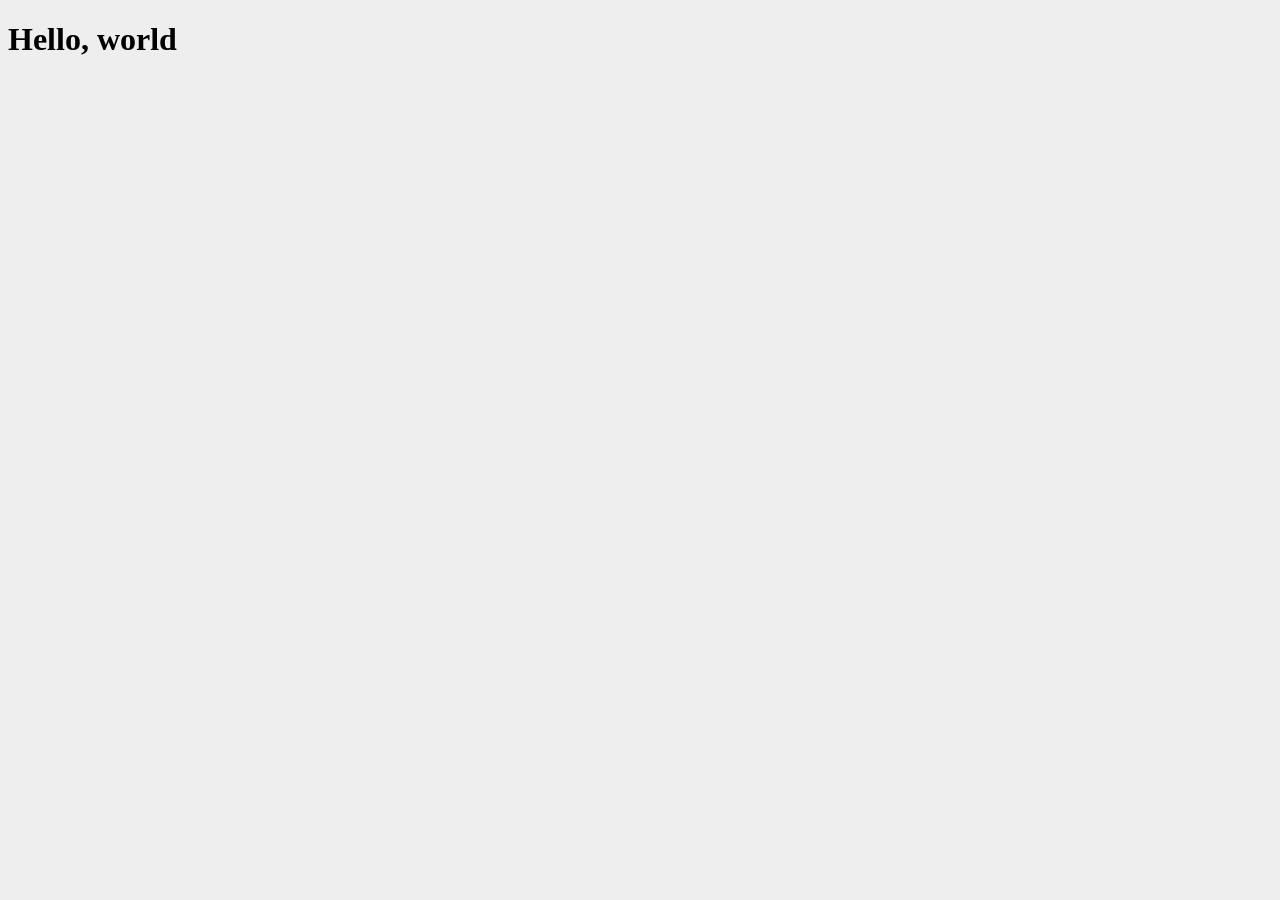
==== index.html @ ce8e1556 "Initial commit" ====
<!doctype html>
<html lang="en">
  <head>
    <meta charset="utf-8">
    <title>My Webpage title</title>
    <link rel="stylesheet" href="assets/style.css">
  </head>
  <body>
    <h1>Hello, world</h1>
    <!-- content here! -->
  </body>
</html>
---- assets/style.css ----
body {
	background-color: #eee;
}
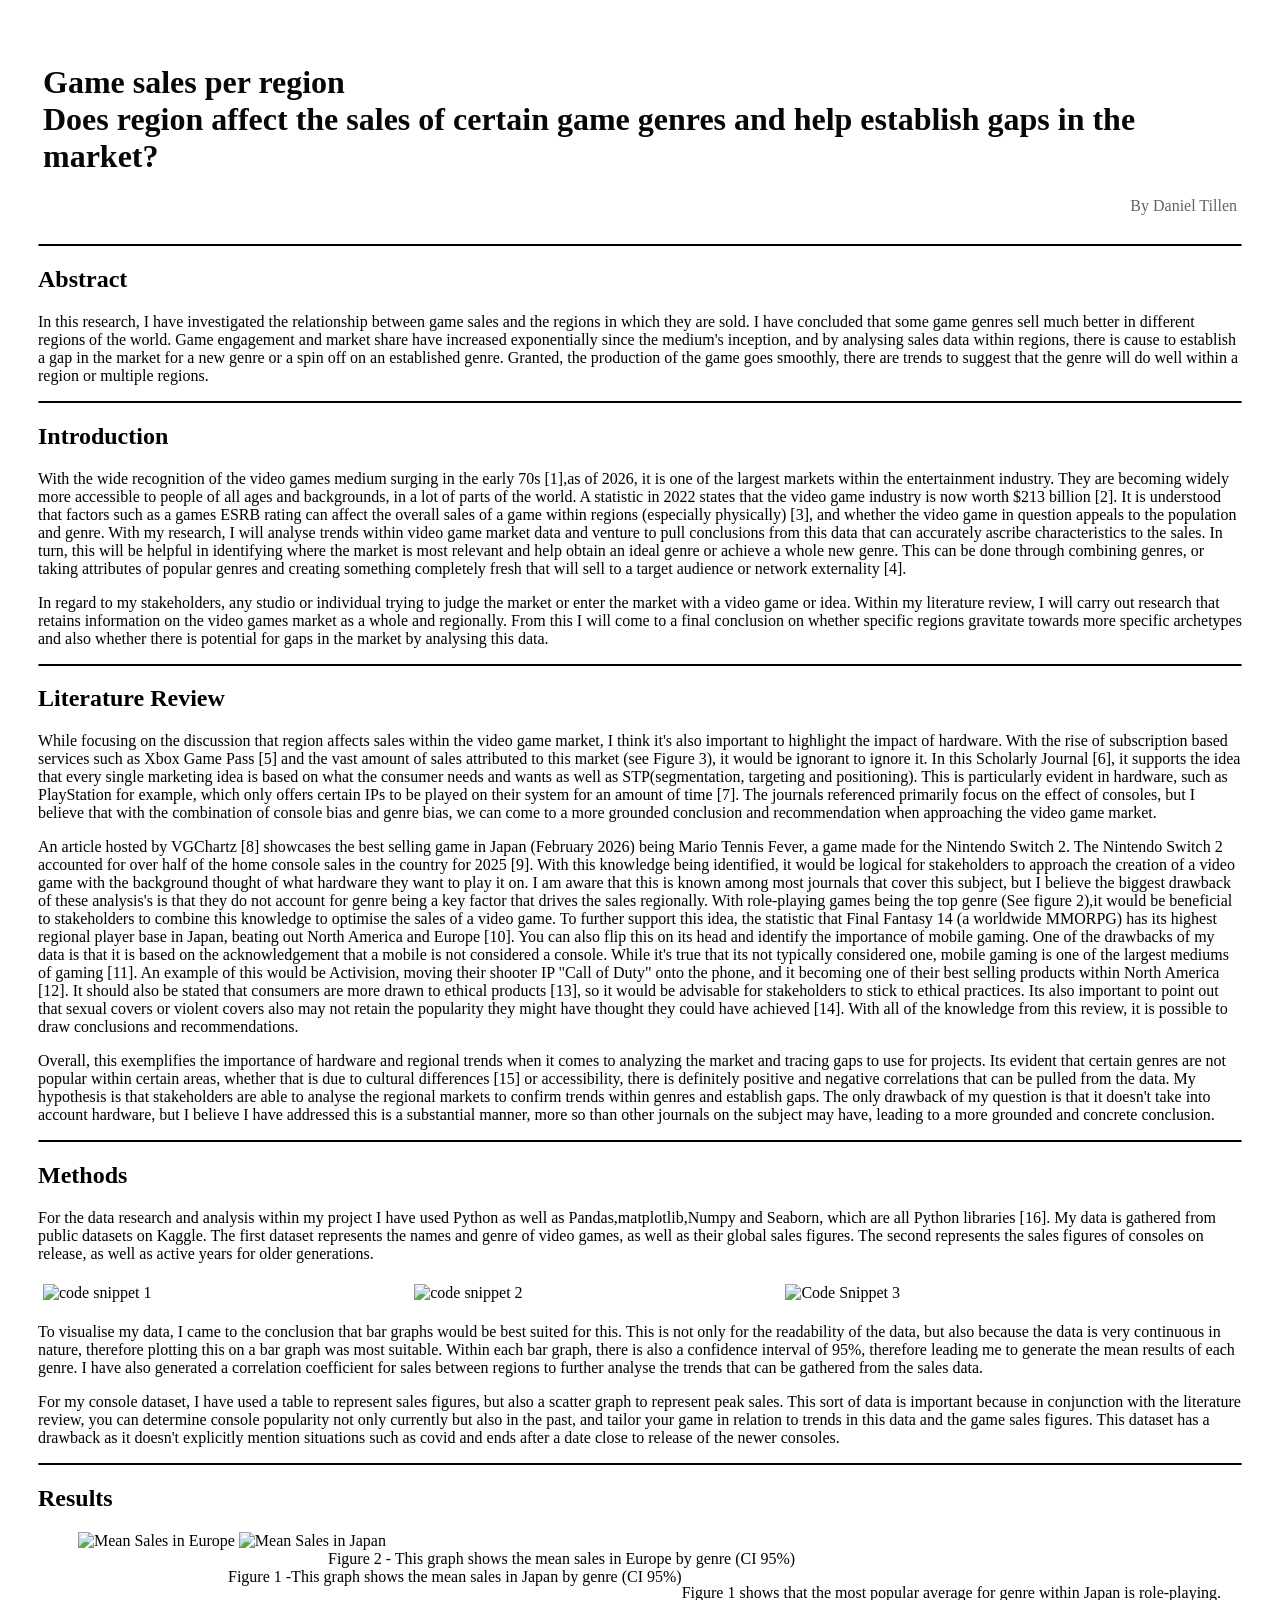
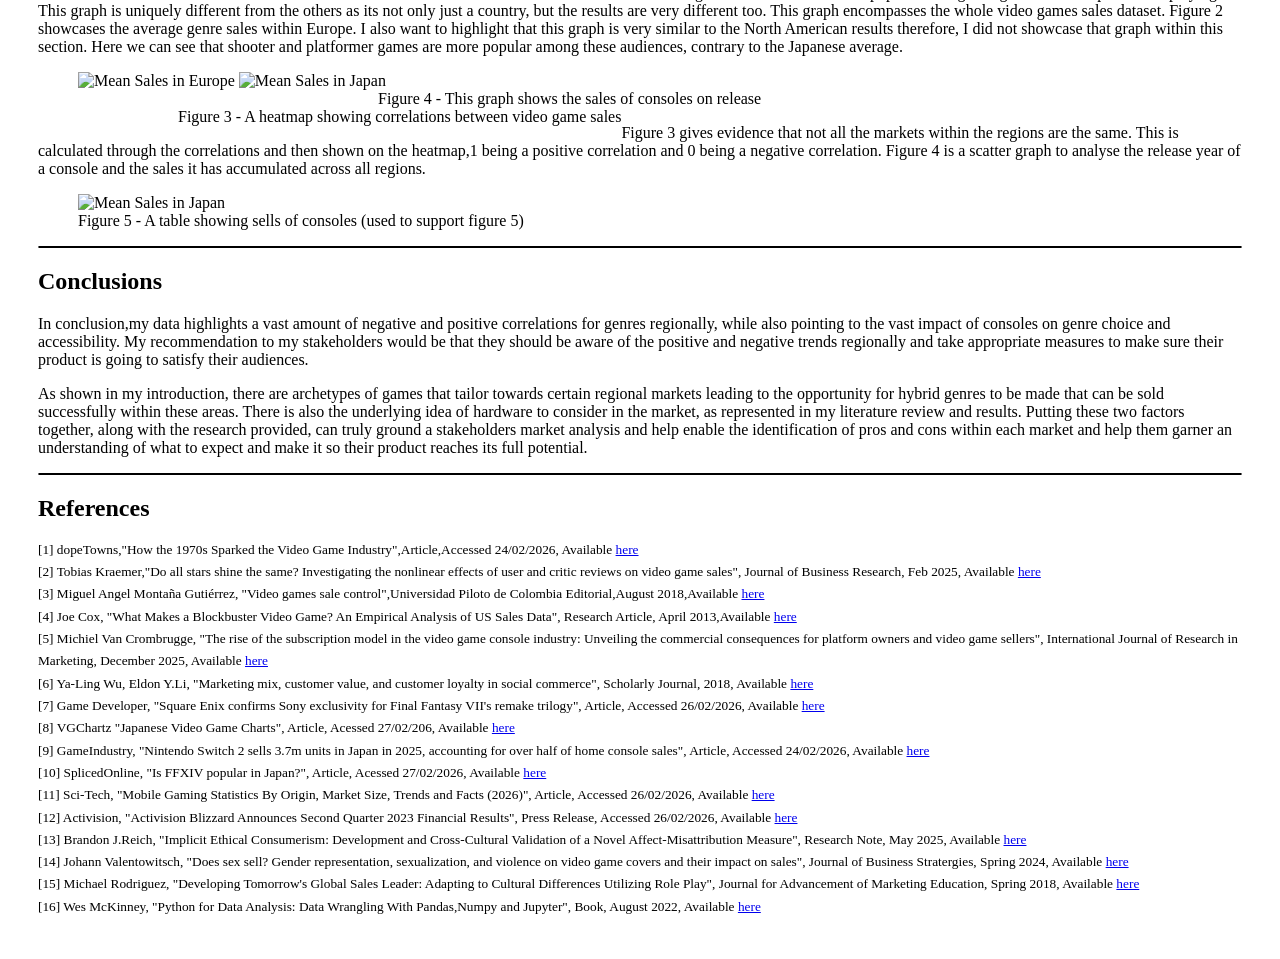
==== commit 99e81aab: "added website and css" ====
--- a/index.html
+++ b/index.html
@@ -1,12 +1,182 @@
-<!doctype html>
-<html lang="en">
-  <head>
-    <meta charset="utf-8">
-    <title>My Webpage title</title>
-    <link rel="stylesheet" href="assets/style.css">
-  </head>
-  <body>
-    <h1>Hello, world</h1>
-    <!-- content here! -->
-  </body>
-</html>
+<!DOCTYPE html>
+<html lang="en">
+<head>
+    <meta charset="UTF-8">
+    <meta name="viewport" content="width=device-width, initial-scale=1.0">
+    <title>Does region affect games genre sales</title>
+    <link rel = "stylesheet" href = "StyleSheet.css">
+</head>
+<body class="inline-grid">
+    <div class="header">
+        <h1 style="text-align: left; color: rgb(7, 7, 7);">
+            <span style="font-family: georgia">
+                Game sales per region <br>
+            </span>
+            <span style="font-family:garamond;">
+                Does region affect the sales of certain game genres and help establish gaps in the market?
+            </span>
+        </h1>
+        <p style="text-align: right; color: rgb(100,100,100);">
+            By Daniel Tillen
+        </p>
+    </div>
+
+    <div class="Content">
+        <hr class="underline">
+        <h2 id="Abstract">
+            Abstract
+        </h2>
+        <p>
+            In this research, I have investigated the relationship between game sales and the regions in which they are sold. I have concluded that some game genres sell much better in different regions of the world.
+            Game engagement and market share have increased exponentially since the medium's inception, and by analysing  sales data within regions, there is cause to establish a gap in the market for a new genre or a spin off on an established genre. 
+            Granted, the production of the game goes smoothly, there are trends to suggest that the genre will do well within a region or multiple regions.
+        </p>
+
+        <hr class="underline">
+        <h2 id="Introduction">
+            Introduction
+        </h2>
+        <p>
+            With the wide recognition of the video games medium surging in the early 70s [1],as of 2026, it is one of the largest markets within the entertainment industry.
+            They are becoming widely more accessible to people of all ages and backgrounds, in a lot of parts of the world. A statistic in 2022 states that the video game industry is now worth $213 billion [2]. It is understood that factors such as a games ESRB rating can affect the overall sales of a game within regions (especially physically) [3], and whether the video game in question appeals to the population and genre.
+            With my research, I will analyse trends within video game market data and venture to pull conclusions from this data that can accurately ascribe characteristics to the sales. In turn, this will be helpful in identifying where the market is most relevant and help obtain an ideal genre or achieve a whole new genre.
+            This can be done through combining genres, or taking attributes of popular genres and creating something completely fresh that will sell to a target audience or network externality [4].
+        </p>
+        <p>
+            In regard to my stakeholders, any studio or individual trying to judge the market or enter the market with a video game or idea. Within my literature review, I will carry out research that retains information on the video games market as a whole and regionally.
+            From this I will come to a final conclusion on whether specific regions gravitate towards more specific archetypes and also whether there is potential for gaps in the market by analysing this data.
+        </p>
+
+        <hr class="underline">
+
+        <h2 id="Literature Review">
+            Literature Review
+        </h2>
+        <p>
+            While focusing on the discussion that region affects sales within the video game market, I think it's also important to highlight the impact of hardware. With the rise of subscription based services such as Xbox Game Pass [5] and the vast amount of sales attributed to this market (see Figure 3), it would be ignorant to ignore it. In this Scholarly Journal [6], it supports the idea that every single marketing idea is based on what the consumer needs and wants as well as STP(segmentation, targeting and positioning).
+            This is particularly evident in hardware, such as PlayStation for example, which only offers certain IPs to be played on their system for an amount of time [7].
+            The journals referenced primarily focus on the effect of consoles, but I believe that with the combination of console bias and genre bias, we can come to a more grounded conclusion and recommendation when approaching the video game market.
+
+        </p>
+        An article hosted by VGChartz [8] showcases the best selling game in Japan (February 2026) being Mario Tennis Fever, a game made for the Nintendo Switch 2. The Nintendo Switch 2 accounted for over half of the home console sales in the country for 2025 [9]. 
+        With this knowledge being identified, it would be logical for stakeholders to approach the creation of a video game with the background thought of what hardware they want to play it on. I am aware that this is known among most journals that cover this subject, but I believe the biggest drawback of these analysis's is that they do not account for genre being a key factor that drives the sales regionally. With role-playing games being the top genre (See figure 2),it would be beneficial to stakeholders to combine this knowledge to optimise the sales of a video game. 
+        To further support this idea, the statistic that Final Fantasy 14 (a worldwide MMORPG) has its highest regional player base in Japan, beating out North America and Europe [10]. You can also flip this on its head and identify the importance of mobile gaming. One of the drawbacks of my data is that it is based on the acknowledgement that a mobile is not considered a console. While it's true that its not typically considered one, mobile gaming is one of the largest mediums of gaming [11]. An example of this would be Activision, moving their shooter IP "Call of Duty" onto the phone, and it becoming one of their best selling products within North America [12].
+        It should also be stated that consumers are more drawn to ethical products [13], so it would be advisable for stakeholders to stick to ethical practices. Its also important to point out that sexual covers or violent covers also may not retain the popularity they might have thought they could have achieved [14]. With all of the knowledge from this review, it is possible to draw conclusions and recommendations.
+
+        <p>
+          Overall, this exemplifies the importance of hardware and regional trends when it comes to analyzing the market and tracing gaps to use for projects. Its evident that certain genres are not popular within certain areas, whether that is due to cultural differences [15] or accessibility, there is definitely positive and negative correlations that can be pulled from the data. My hypothesis is that stakeholders are able to analyse the regional markets to confirm trends within genres and establish gaps. 
+          The only drawback of my question is that it doesn't take into account hardware, but I believe I have addressed this is a substantial manner, more so than other journals on the subject may have, leading to a more grounded and concrete conclusion.
+        </p>
+
+            <hr class="underline">
+            <h2 id="Methods">
+                Methods
+            </h2>
+            <p>
+                For the data research and analysis within my project I have used Python as well as Pandas,matplotlib,Numpy and Seaborn, which are all Python libraries [16]. My data is gathered from public datasets on Kaggle. The first dataset represents the names and genre of video games, as well as their global sales figures. The second represents the sales figures of consoles on release, as well as active years for older generations.
+            </p>
+
+        <p>
+            <div class="row">
+                <div class="column">
+                    <img src="code snippet 1.png" alt="code snippet 1" style="width:100%">
+                </div>
+                <div class="column">
+                    <img src="code snippet 2.png" alt="code snippet 2" style="width:100%">
+                </div>
+                <div class="column">
+                    <img src="code snippet 3.png" alt="Code Snippet 3" style="width:100%">
+                </div>
+            </div>
+    </div>
+    
+    <p>
+        To visualise my data, I came to the conclusion that bar graphs would be best suited for this. This is not only for the readability of the data, but also because the data is very continuous in nature, therefore plotting this on a bar graph was most suitable. 
+        Within each bar graph, there is also a confidence interval of 95%, therefore leading me to generate the mean results of each genre. 
+        I have also generated a correlation coefficient for sales between regions to further analyse the trends that can be gathered from the sales data.
+    </p>
+    <p>
+        For my console dataset, I have used a table to represent sales figures, but also a scatter graph to represent  peak sales. 
+        This sort of data is important because in conjunction with the literature review, you can determine console popularity not only currently but also in the past, and tailor your game in relation to trends in this data and the game sales figures. 
+        This dataset has a drawback as it doesn't explicitly mention situations such as covid and ends after a date close to  release of the newer consoles.
+    </p>
+
+    <hr class="underline">
+    <h2 id="Results">
+        Results
+    </h2>
+
+    <figure>
+        <img src="Mean Sales Japan.png" alt="Mean Sales in Europe" width="40%">
+        <img src="Mean Sales Europe.png" alt="Mean Sales in Japan" width="40%">
+        <figcaption style="text-indent: 250px;">
+            Figure 2 - This graph shows the mean sales in Europe by genre (CI 95%)
+            <figcaption style="text-indent: 150px;float: left;">Figure 1 -This graph shows the mean sales in Japan by genre (CI 95%)</figcaption>
+    </figure>
+    <p>
+        Figure 1 shows that the most popular average for genre within Japan is role-playing. This graph is uniquely different from the others as its not only just a country, but the results are very different too. 
+        This graph encompasses the whole video games sales dataset. Figure 2 showcases the average genre sales within Europe. I also want to highlight that this graph is very similar to the North American results therefore, I did not showcase that graph within this section. 
+        Here we can see that shooter and platformer games are more popular among these audiences, contrary to the Japanese average.
+    </p>
+
+    <figure>
+        <img src="Sales Heatmap.png" alt="Mean Sales in Europe" width="40%">
+        <img src="scatter.png" alt="Mean Sales in Japan" width="40%">
+        <figcaption style="text-indent: 300px;">
+            Figure 4 - This graph shows the sales of consoles on release
+            <figcaption style="text-indent: 100px;float: left;">Figure 3 - A heatmap showing correlations between video game sales</figcaption>
+    </figure>
+
+    <p>
+        Figure 3 gives evidence that not all the markets within the regions are the same. This is calculated through the correlations and then shown on the heatmap,1 being a positive correlation and 0 being a negative correlation. 
+        Figure 4 is a scatter graph to analyse the release year of a console and the sales it has accumulated across all regions.
+    </p>
+    <figure>
+        <img src="table of consoles.png" alt="Mean Sales in Japan" width="25%">
+        <figcaption style="text-indent: 0px;">Figure 5 - A table showing sells of consoles (used to support figure 5)</figcaption>
+    </figure>
+  
+
+
+    <hr class="underline">
+    <h2 id="Conclusions">
+        Conclusions
+    </h2>
+    <p>
+        In conclusion,my data highlights a vast amount of negative and positive correlations for genres regionally, while also pointing to the vast impact of consoles on genre choice and accessibility. My recommendation to my stakeholders would be that they should be aware of the positive and negative trends regionally and take appropriate measures to make sure their product is going to satisfy their audiences.
+    </p>
+    <p>
+        As shown in my introduction, there are archetypes of games that tailor towards certain regional markets leading to the opportunity for hybrid genres to be made that can be sold successfully within these areas. There is also the underlying idea of hardware to consider in the market, as represented in my literature review and results.
+        Putting these two factors together, along with the research provided, can truly ground a stakeholders market analysis and help enable the identification of pros and cons within each market and help them garner an understanding of what to expect and make it so their product reaches its full potential.
+    </p>
+
+    <hr class="underline">
+    <h2 id="References">
+        References
+    </h2>
+    <sup style="text-align: center;">
+        [1] dopeTowns,"How the 1970s Sparked the Video Game Industry",Article,Accessed 24/02/2026, Available <a href="https://www.dopetowns.com/how-the-1970s-sparked-the-video-game-industry/">here</a><br>
+        [2] Tobias Kraemer,"Do all stars shine the same? Investigating the nonlinear effects of user and critic reviews on video game sales", Journal of Business Research, Feb 2025,  Available <a href="https://www.sciencedirect.com/science/article/pii/S0148296324005381">here</a><br>
+        [3] Miguel Angel Montaña Gutiérrez, "Video games sale control",Universidad Piloto de Colombia Editorial,August 2018,Available <a href="https://revistas.udistrital.edu.co/index.php/visele/article/view/18388">here</a><br>
+        [4] Joe Cox, "What Makes a Blockbuster Video Game? An Empirical Analysis of US Sales Data", Research Article, April 2013,Available <a href="https://onlinelibrary.wiley.com/doi/abs/10.1002/mde.2608">here</a><br>
+        [5] Michiel Van Crombrugge, "The rise of the subscription model in the video game console industry: Unveiling the commercial consequences for platform owners and video game sellers", International Journal of Research in Marketing, December 2025, Available <a href="https://www.sciencedirect.com/science/article/pii/S0167811625000187">here</a><br>
+        [6] Ya-Ling Wu, Eldon Y.Li, "Marketing mix, customer value, and customer loyalty in social commerce", Scholarly Journal, 2018, Available <a href="https://www.proquest.com/docview/1994328901?OpenUrlRefId=info:xri/sid:primo&accountid=15894&sourcetype=Scholarly%20Journals">here</a><br>
+        [7] Game Developer, "Square Enix confirms Sony exclusivity for Final Fantasy VII's remake trilogy", Article, Accessed 26/02/2026, Available <a href="https://www.gamedeveloper.com/business/square-enix-confirms-sony-exclusivity-for-final-fantasy-vii-s-remake-trilogy">here</a><br>
+        [8] VGChartz "Japanese Video Game Charts", Article, Acessed 27/02/206,  Available <a href="https://www.vgchartz.com/articles/?start=0&category_story=Latest+Charts&btn_submit=Search&q=japan">here</a><br>
+        [9] GameIndustry, "Nintendo Switch 2 sells 3.7m units in Japan in 2025, accounting for over half of home console sales", Article, Accessed 24/02/2026, Available <a href="https://www.gamesindustry.biz/nintendo-switch-2-sells-37m-units-in-japan-in-2025-accounting-for-over-half-of-home-console-sales">here</a><br>
+        [10] SplicedOnline, "Is FFXIV popular in Japan?", Article, Acessed 27/02/2026, Available <a href="https://splicedonline.com/is-ffxiv-popular-in-japan/">here</a><br>
+        [11] Sci-Tech, "Mobile Gaming Statistics By Origin, Market Size, Trends and Facts (2026)", Article, Accessed 26/02/2026, Available <a href="https://www.sci-tech-today.com/stats/mobile-gaming-statistics/#:~:text=The%20active%20global%20population%20of%20mobile%20gamers%20currently,revenue%20of%20%242.2%20billion%20from%20in-app%20purchases%20IAP.">here</a><br>
+        [12] Activision, "Activision Blizzard Announces Second Quarter 2023 Financial Results", Press Release, Accessed 26/02/2026, Available <a href="https://investor.activision.com/news-releases/news-release-details/activision-blizzard-announces-second-quarter-2023-financial">here</a><br>
+        [13] Brandon J.Reich, "Implicit Ethical Consumerism: Development and Cross-Cultural Validation of a Novel Affect-Misattribution Measure", Research Note, May 2025, Available <a href="https://onlinelibrary.wiley.com/doi/full/10.1002%2Fmar.22238">here</a><br>
+        [14] Johann Valentowitsch, "Does sex sell? Gender representation, sexualization, and violence on video game covers and their impact on sales", Journal of Business Stratergies, Spring 2024, Available <a href="https://www.proquest.com/docview/3049843411?RAO=true&accountid=15894&pq-origsite=primo&sourcetype=Scholarly%20Journals">here</a><br>
+        [15] Michael Rodriguez, "Developing Tomorrow's Global Sales Leader: Adapting to Cultural Differences Utilizing Role Play",  Journal for Advancement of Marketing Education, Spring 2018, Available <a href="https://www.proquest.com/docview/2592375804?pq-origsite=primo&accountid=15894&sourcetype=Scholarly%20Journals">here</a><br>
+        [16] Wes McKinney, "Python for Data Analysis: Data Wrangling With Pandas,Numpy and Jupyter", Book, August 2022, Available <a href="https://www.vlebooks.com/Product/Index/2926917?page=0&startBookmarkId=-1">here</a><br>
+
+
+
+
+    </sup>
+    </div>
+
+</body>
+</html>
--- a/StyleSheet.css
+++ b/StyleSheet.css
@@ -0,0 +1,40 @@
+body {
+    padding: 30px;
+    background-color: rgb(255, 255, 255);
+  }
+h2, p {
+    text-align: left;
+    color: rgb(0, 0, 0);
+  }
+hr.underline {
+    border: 1px solid rgb(0, 0, 0);
+    border-radius: 2px;
+  }
+
+.header {
+    grid-column: 2;
+    grid-row: 1;
+    background-color: rgb(255, 255, 255);
+    padding: 5px;
+}
+
+.column {
+    float: left;
+    width: 30%;
+    padding: 5px;
+}
+
+.column2 {
+    float: left;
+    width: 24%;
+    padding: 5px;
+}
+.row::after {
+    content: "";
+    clear: both;
+    display: table;
+}
+img.center {
+    text-align: center;
+}
+
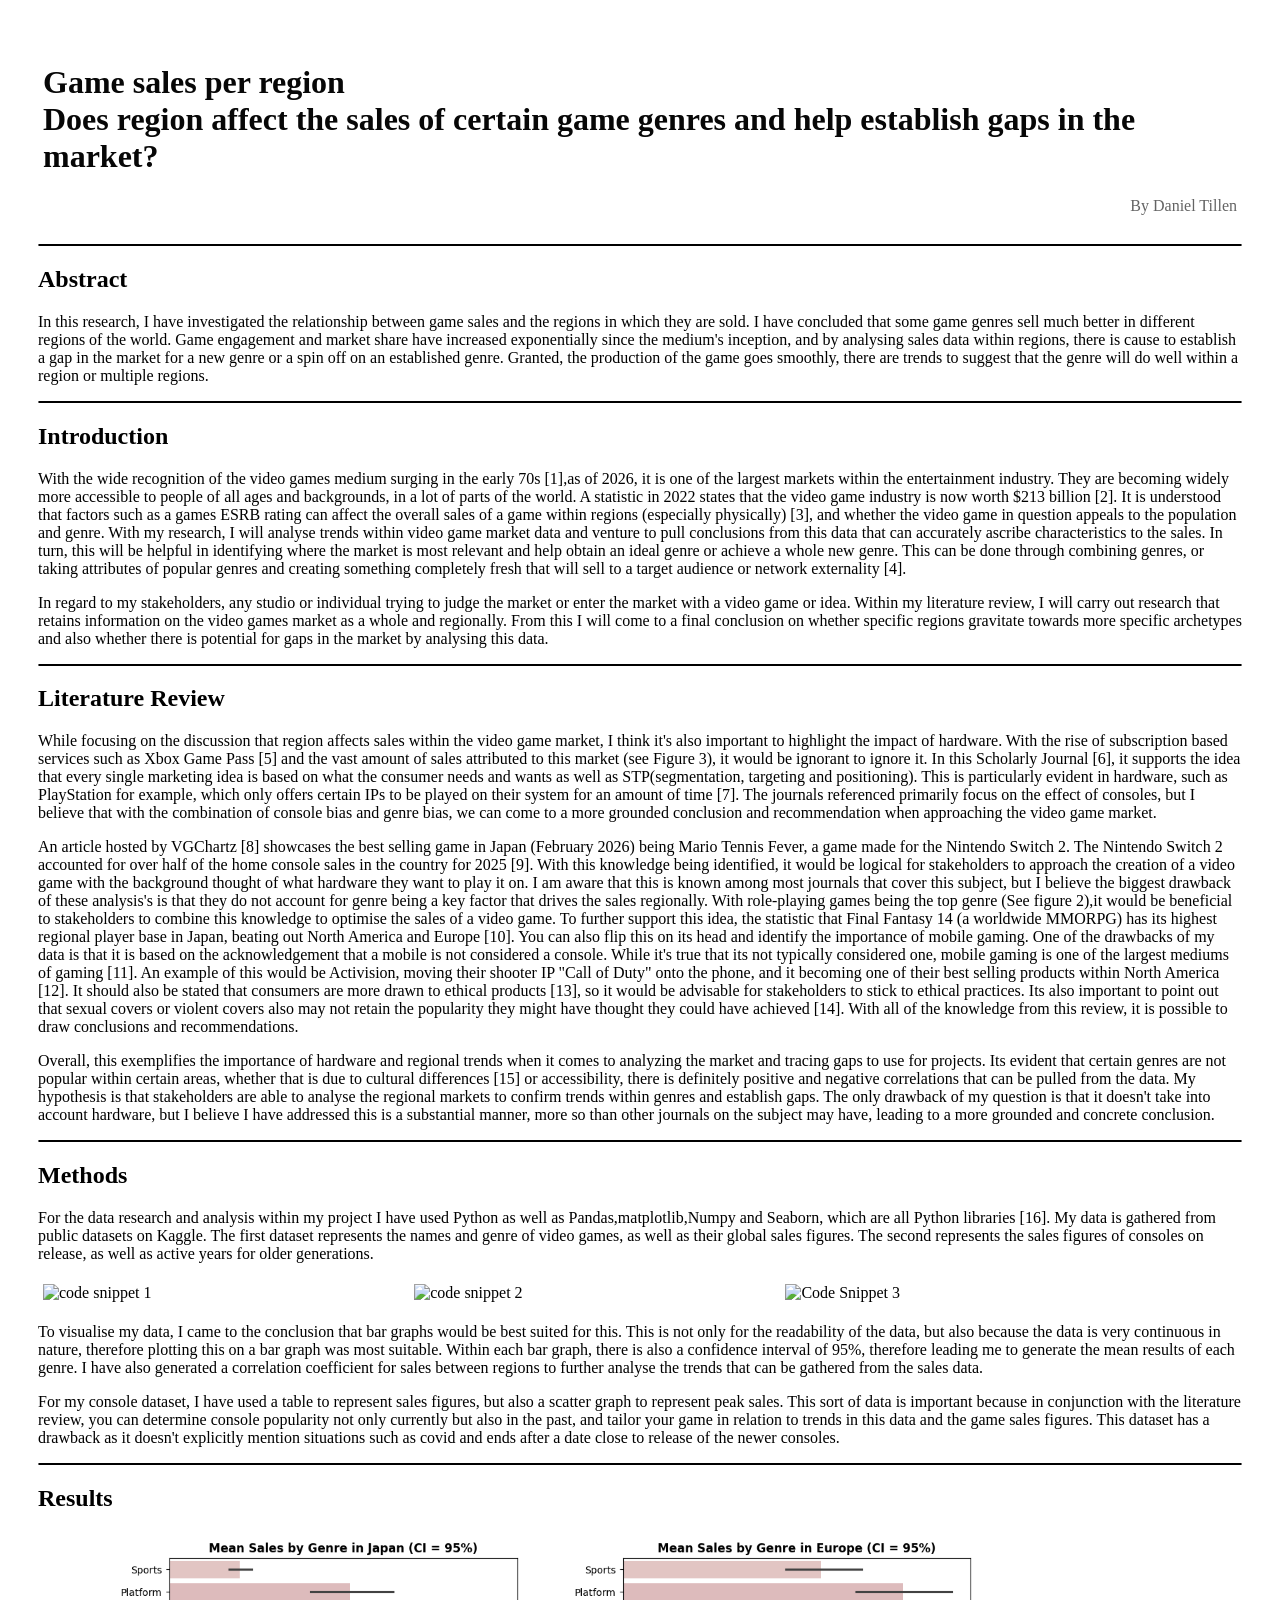
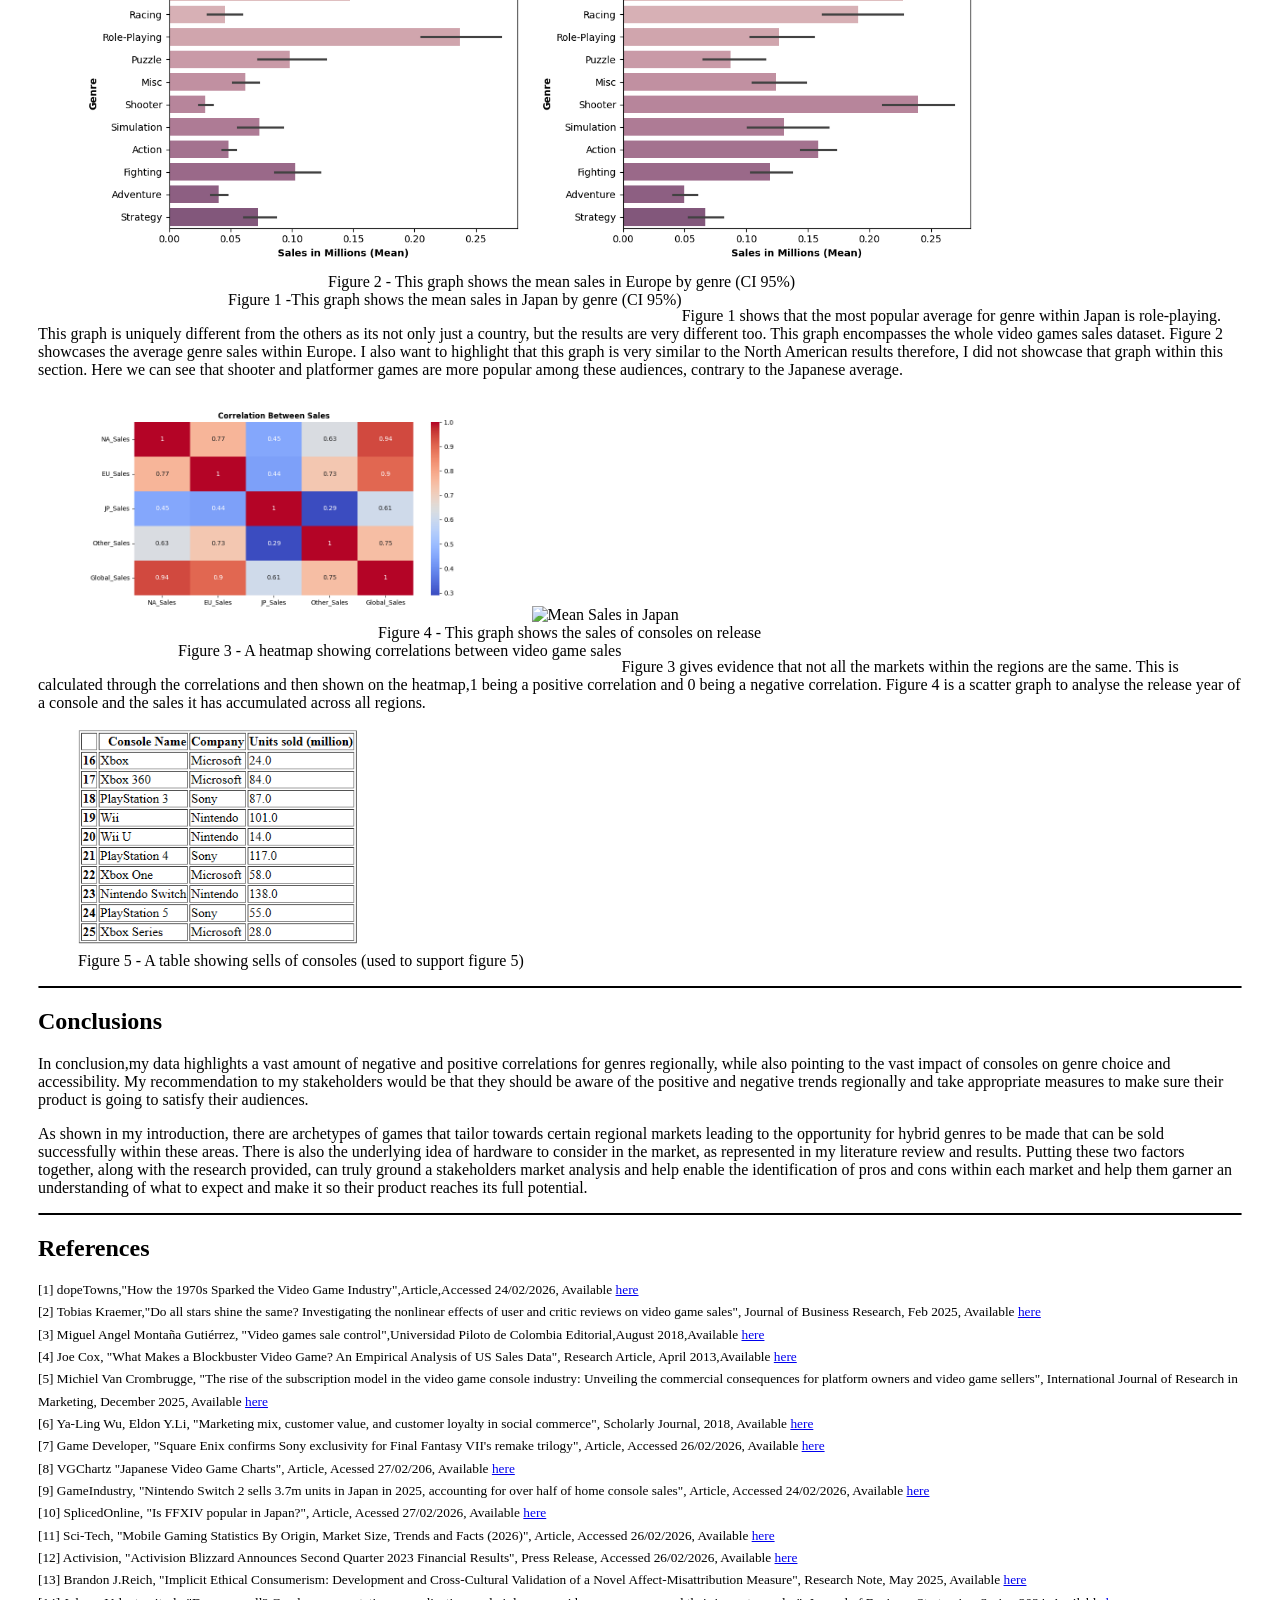
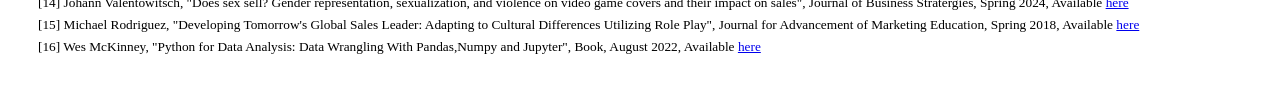
==== commit ffb75258: "made it so images work added assets/" ====
--- a/index.html
+++ b/index.html
@@ -4,7 +4,7 @@
     <meta charset="UTF-8">
     <meta name="viewport" content="width=device-width, initial-scale=1.0">
     <title>Does region affect games genre sales</title>
-    <link rel = "stylesheet" href = "StyleSheet.css">
+    <link rel = "stylesheet" href = "Assets/StyleSheet.css">
 </head>
 <body class="inline-grid">
     <div class="header">
@@ -79,13 +79,13 @@
         <p>
             <div class="row">
                 <div class="column">
-                    <img src="code snippet 1.png" alt="code snippet 1" style="width:100%">
+                    <img src="Assets/code snippet 1.png" alt="code snippet 1" style="width:100%">
                 </div>
                 <div class="column">
-                    <img src="code snippet 2.png" alt="code snippet 2" style="width:100%">
+                    <img src="Assets/code snippet 2.png" alt="code snippet 2" style="width:100%">
                 </div>
                 <div class="column">
-                    <img src="code snippet 3.png" alt="Code Snippet 3" style="width:100%">
+                    <img src="Assets/code snippet 3.png" alt="Code Snippet 3" style="width:100%">
                 </div>
             </div>
     </div>
@@ -107,8 +107,8 @@
     </h2>
 
     <figure>
-        <img src="Mean Sales Japan.png" alt="Mean Sales in Europe" width="40%">
-        <img src="Mean Sales Europe.png" alt="Mean Sales in Japan" width="40%">
+        <img src="Assets/Mean Sales Japan.png" alt="Mean Sales in Europe" width="40%">
+        <img src="Assets/Mean Sales Europe.png" alt="Mean Sales in Japan" width="40%">
         <figcaption style="text-indent: 250px;">
             Figure 2 - This graph shows the mean sales in Europe by genre (CI 95%)
             <figcaption style="text-indent: 150px;float: left;">Figure 1 -This graph shows the mean sales in Japan by genre (CI 95%)</figcaption>
@@ -120,8 +120,8 @@
     </p>
 
     <figure>
-        <img src="Sales Heatmap.png" alt="Mean Sales in Europe" width="40%">
-        <img src="scatter.png" alt="Mean Sales in Japan" width="40%">
+        <img src="Assets/Sales Heatmap.png" alt="Mean Sales in Europe" width="40%">
+        <img src="Assets/scatter.png" alt="Mean Sales in Japan" width="40%">
         <figcaption style="text-indent: 300px;">
             Figure 4 - This graph shows the sales of consoles on release
             <figcaption style="text-indent: 100px;float: left;">Figure 3 - A heatmap showing correlations between video game sales</figcaption>
@@ -132,7 +132,7 @@
         Figure 4 is a scatter graph to analyse the release year of a console and the sales it has accumulated across all regions.
     </p>
     <figure>
-        <img src="table of consoles.png" alt="Mean Sales in Japan" width="25%">
+        <img src="Assets/table of consoles.png" alt="Mean Sales in Japan" width="25%">
         <figcaption style="text-indent: 0px;">Figure 5 - A table showing sells of consoles (used to support figure 5)</figcaption>
     </figure>
   
--- a/Assets/StyleSheet.css
+++ b/Assets/StyleSheet.css
@@ -0,0 +1,40 @@
+body {
+    padding: 30px;
+    background-color: rgb(255, 255, 255);
+  }
+h2, p {
+    text-align: left;
+    color: rgb(0, 0, 0);
+  }
+hr.underline {
+    border: 1px solid rgb(0, 0, 0);
+    border-radius: 2px;
+  }
+
+.header {
+    grid-column: 2;
+    grid-row: 1;
+    background-color: rgb(255, 255, 255);
+    padding: 5px;
+}
+
+.column {
+    float: left;
+    width: 30%;
+    padding: 5px;
+}
+
+.column2 {
+    float: left;
+    width: 24%;
+    padding: 5px;
+}
+.row::after {
+    content: "";
+    clear: both;
+    display: table;
+}
+img.center {
+    text-align: center;
+}
+
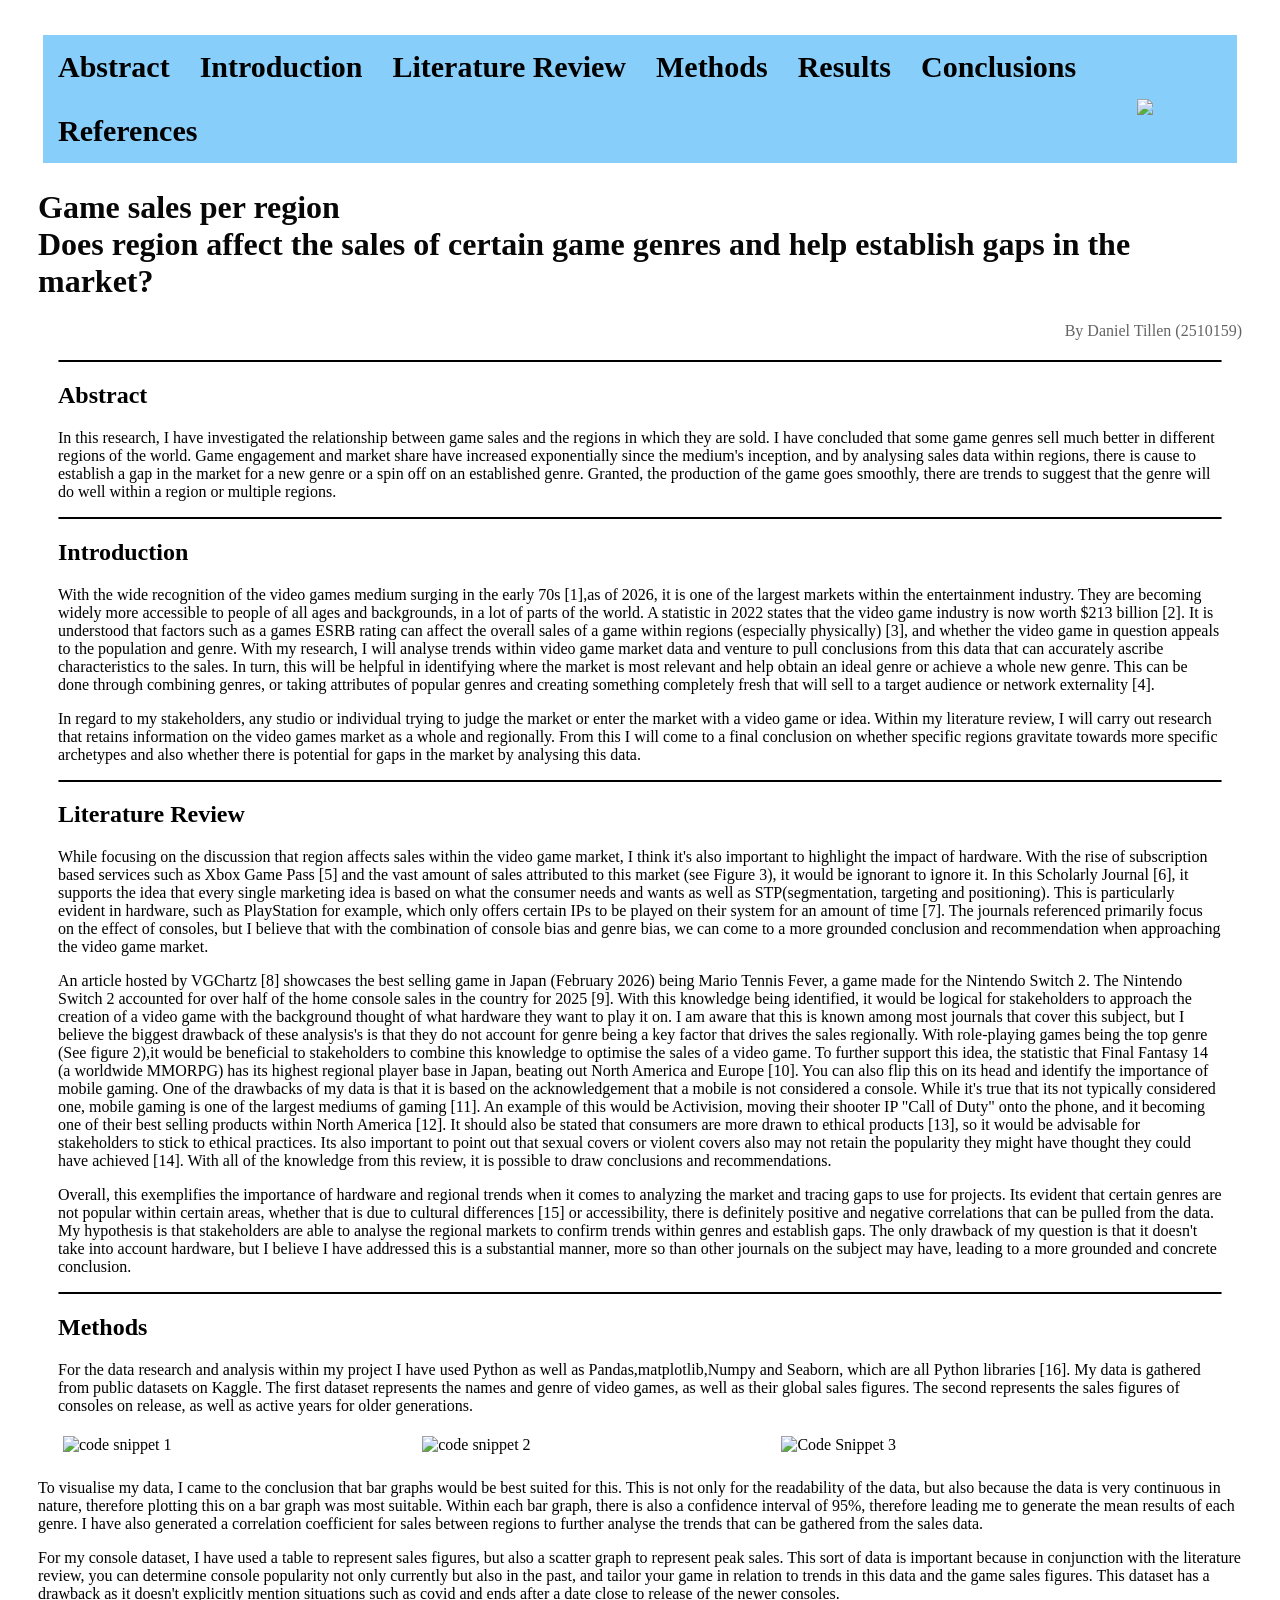
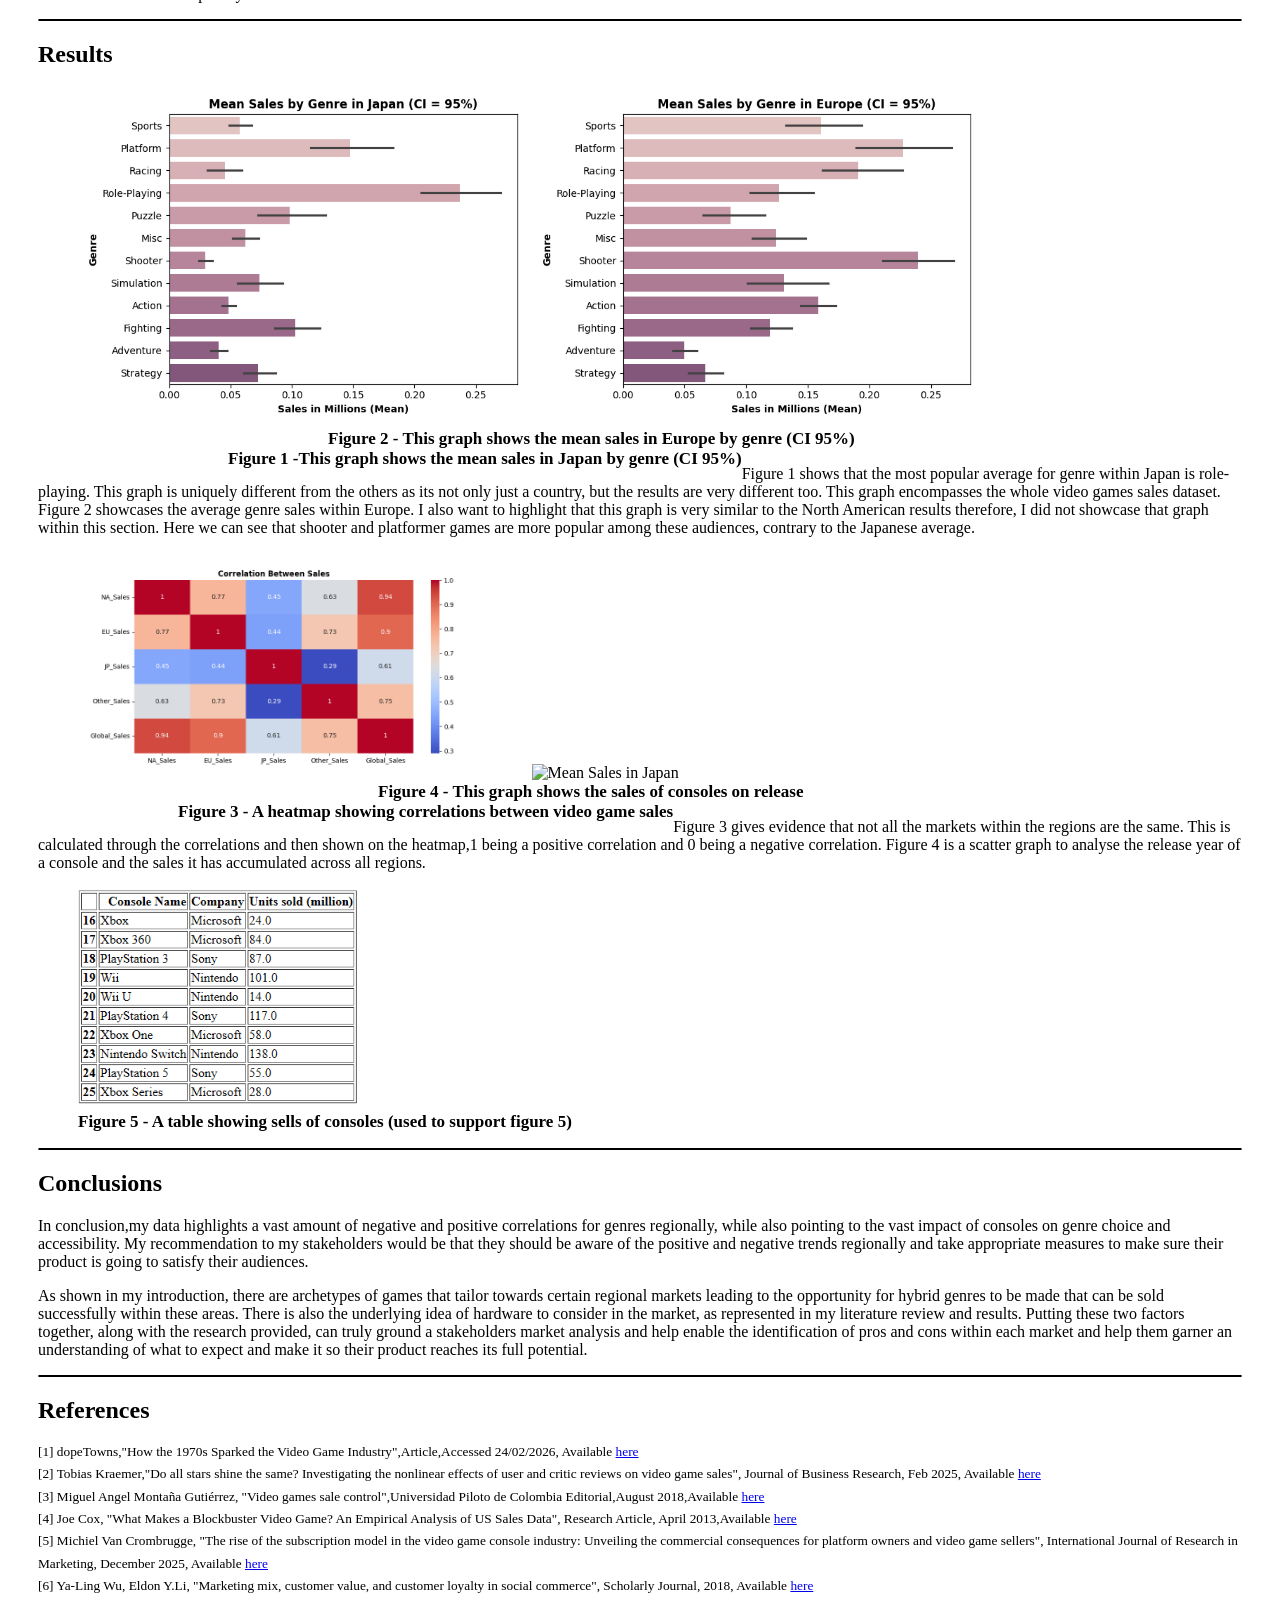
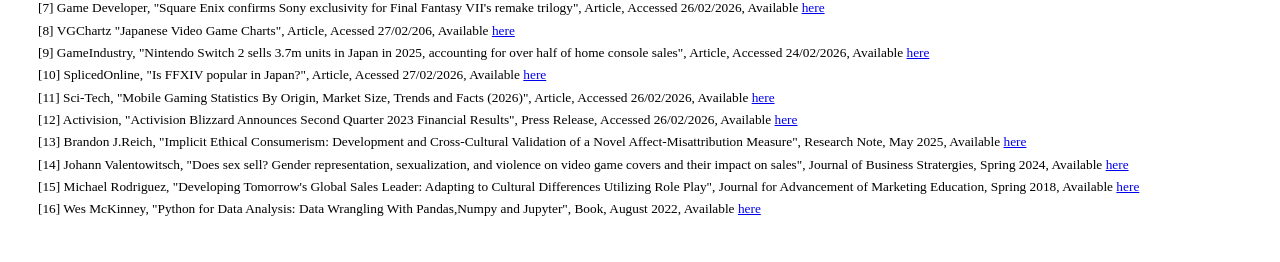
==== commit 39515f0b: "added more to css and html files" ====
--- a/index.html
+++ b/index.html
@@ -8,6 +8,23 @@
 </head>
 <body class="inline-grid">
     <div class="header">
+        <nav class="nav-bar">
+
+            <ul>
+                <li><a href="#Abstract">Abstract</a></li>
+                <li><a href="#Introduction">Introduction</a></li>
+                <li><a href="#Literature Review">Literature Review</a></li>
+                <li><a href="#Methods">Methods</a></li>
+                <li><a href="#Results">Results</a></li>
+                <li><a href="#Conclusions">Conclusions</a></li>
+                <li><a href="#References">References</a></li>
+                
+                <img src="Assets/NE64 CONTROLLER.PNG" class="smallimage">
+            </ul>
+
+        </nav>
+     
+        </div>
         <h1 style="text-align: left; color: rgb(7, 7, 7);">
             <span style="font-family: georgia">
                 Game sales per region <br>
@@ -17,10 +34,10 @@
             </span>
         </h1>
         <p style="text-align: right; color: rgb(100,100,100);">
-            By Daniel Tillen
+            By Daniel Tillen (2510159)
         </p>
     </div>
-
+ 
     <div class="Content">
         <hr class="underline">
         <h2 id="Abstract">
--- a/Assets/StyleSheet.css
+++ b/Assets/StyleSheet.css
@@ -1,7 +1,13 @@
 body {
     padding: 30px;
     background-color: rgb(255, 255, 255);
+    margin-top: 0px;
   }
+
+.Content{
+    margin: 20px;
+}
+
 h2, p {
     text-align: left;
     color: rgb(0, 0, 0);
@@ -12,10 +18,13 @@
   }
 
 .header {
+    text-align: left;
     grid-column: 2;
     grid-row: 1;
     background-color: rgb(255, 255, 255);
     padding: 5px;
+    margin-bottom: 5px;
+    flex: 1;
 }
 
 .column {
@@ -38,3 +47,44 @@
     text-align: center;
 }
 
+.nav-bar ul{
+
+    list-style-type: none;
+    background-color: lightskyblue;
+    padding: 0px;
+    margin: 0px;
+    overflow: hidden;
+    font-size: 30px;
+    font-display: block;
+    font-weight:bold;
+}
+
+.nav-bar a{
+
+    color: black;
+    text-decoration: none;
+    padding: 15px;
+    display: block;
+    text-align: center;
+}
+
+.nav-bar a:hover{
+    background-color: floralwhite;
+}
+
+.nav-bar li{
+    float: left;
+
+}
+ figcaption{
+     font-weight:bold;
+     font-size: 17px;
+ }
+
+.smallimage {
+    height: auto;
+    width: 100px;
+    border-radius: 2%;
+    float: right;
+}
+
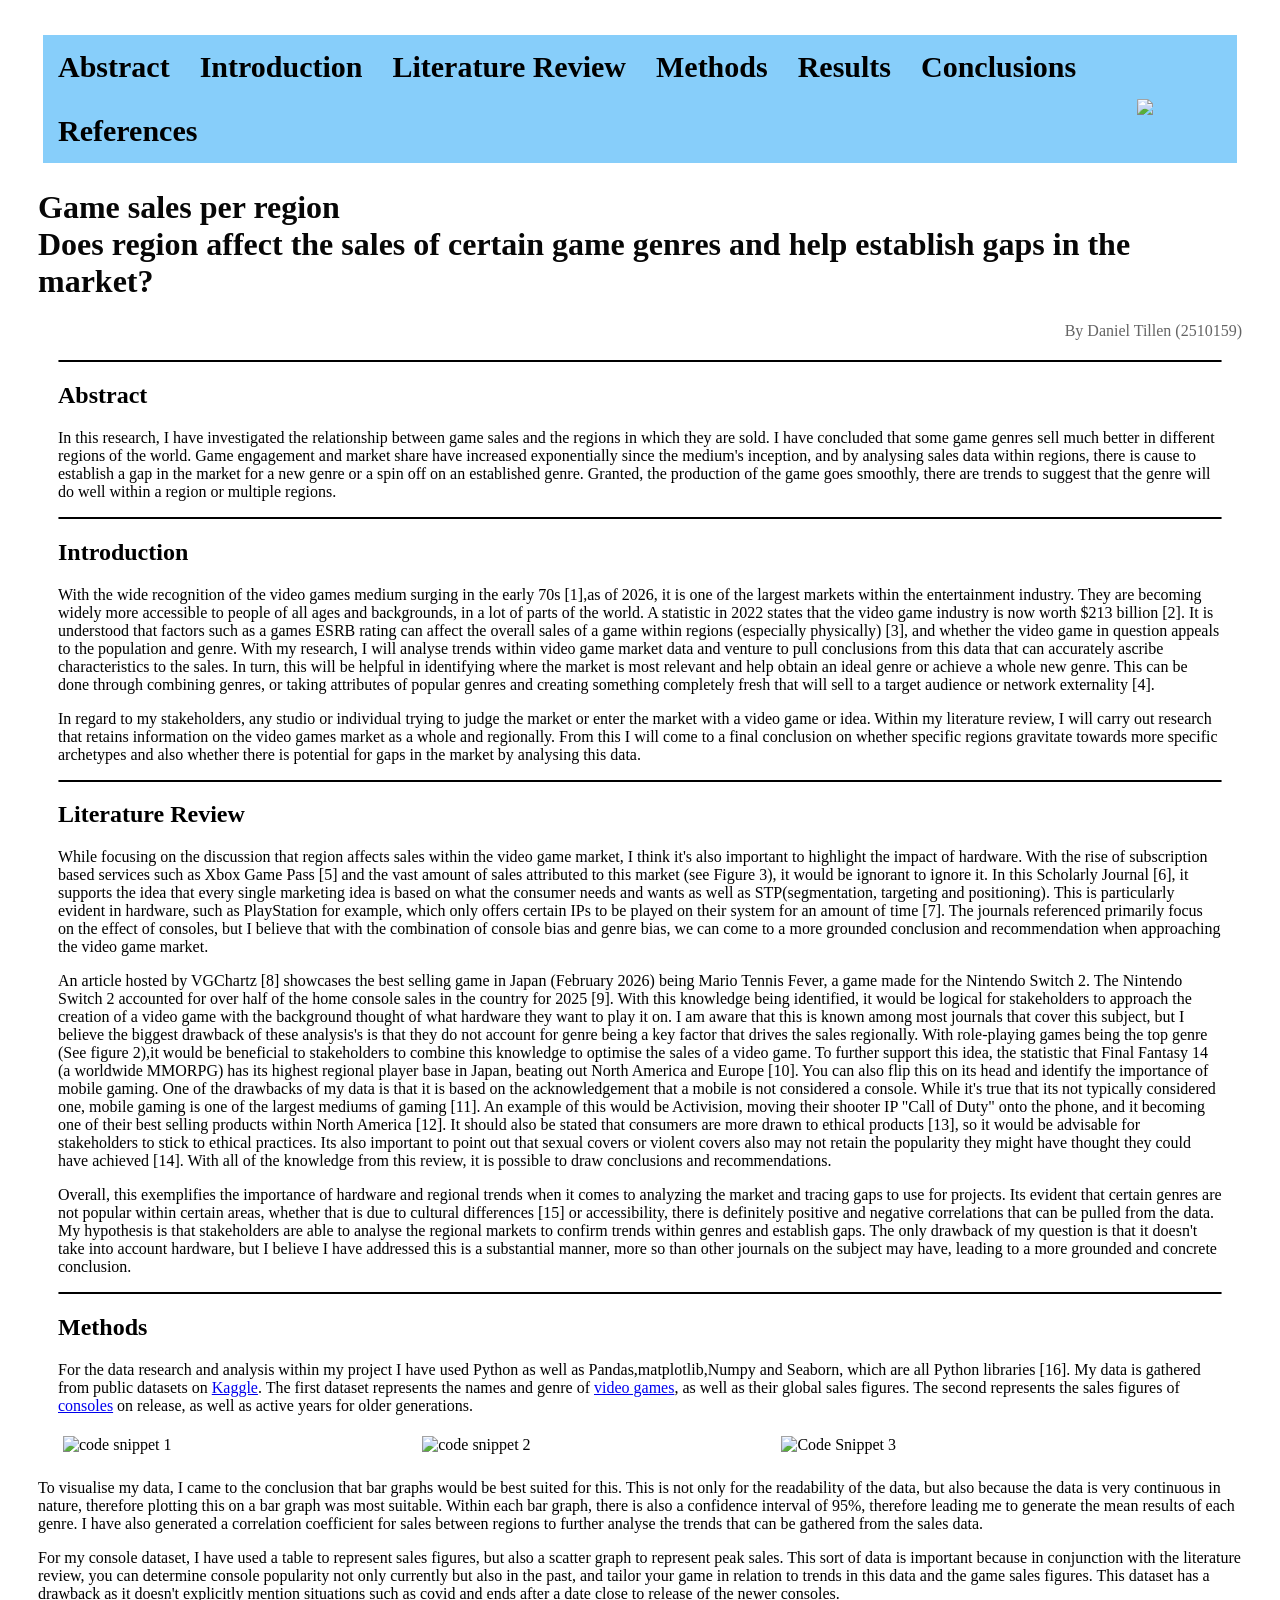
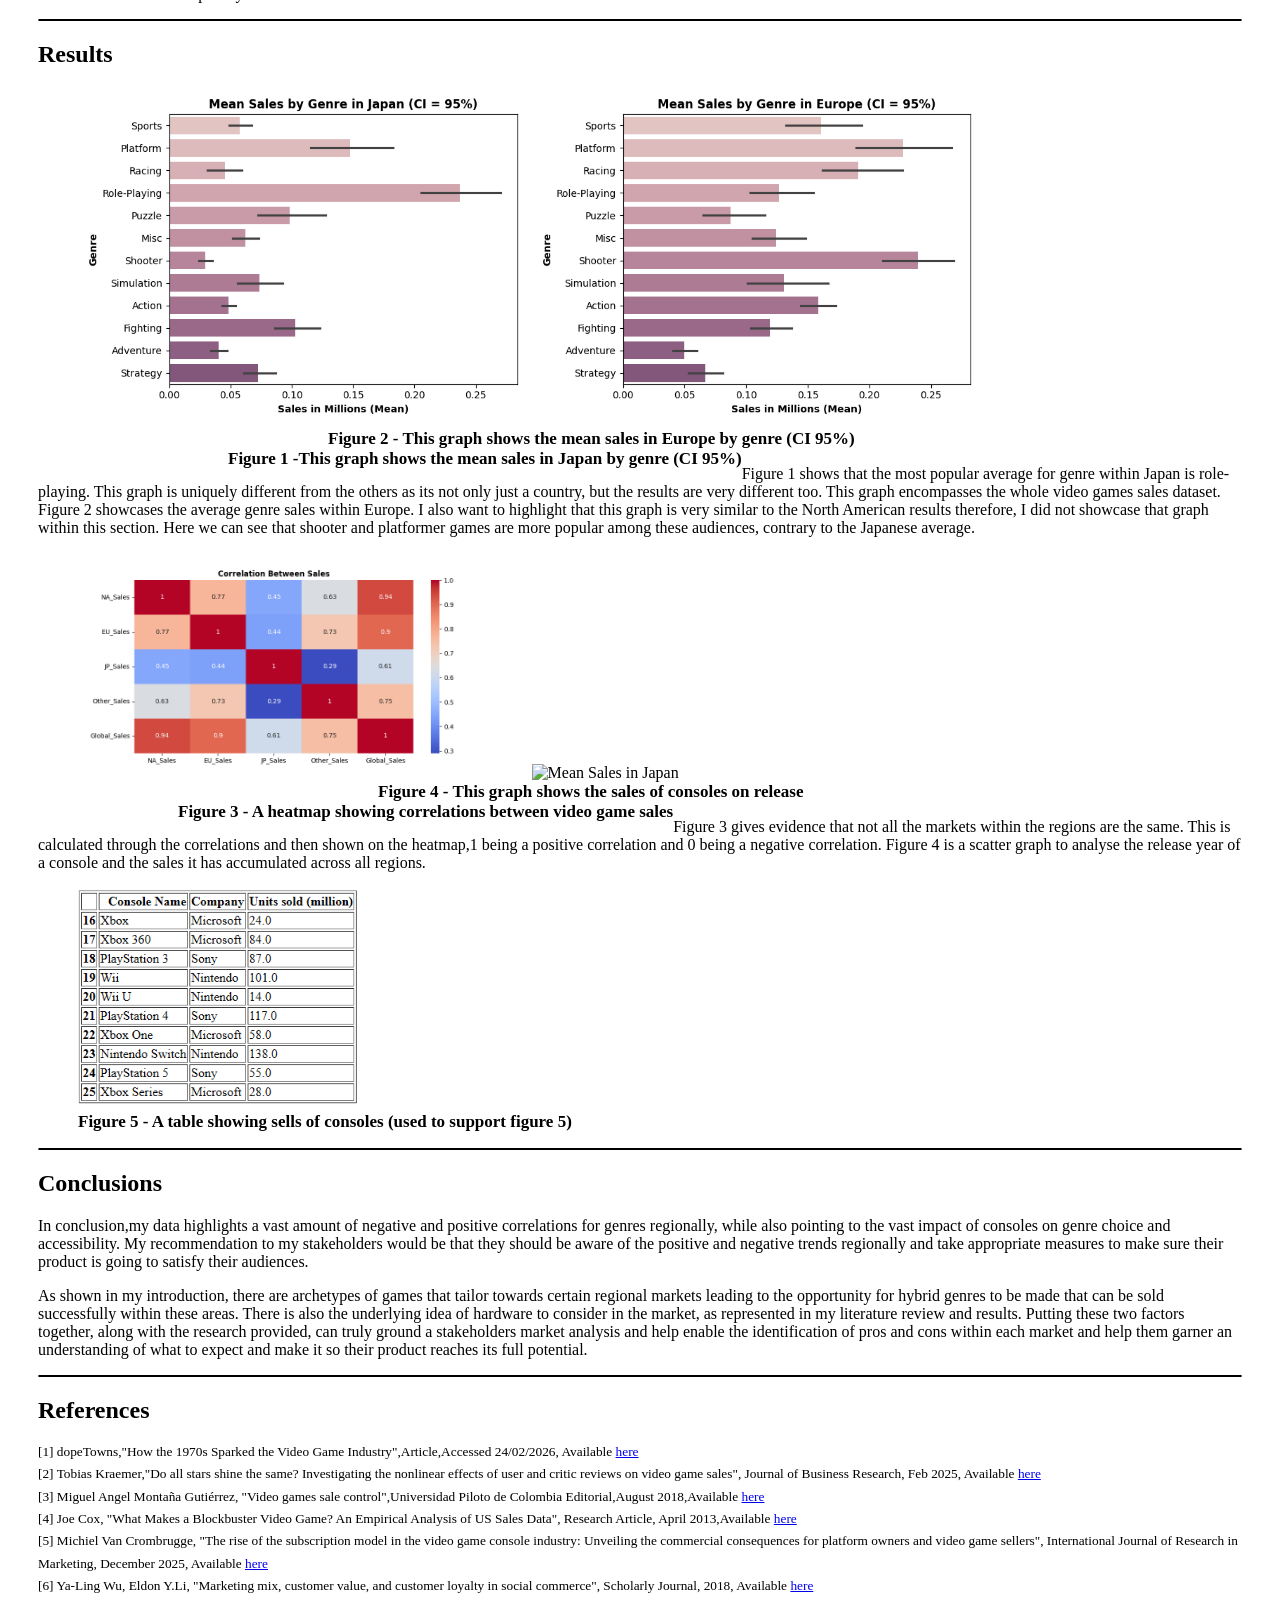
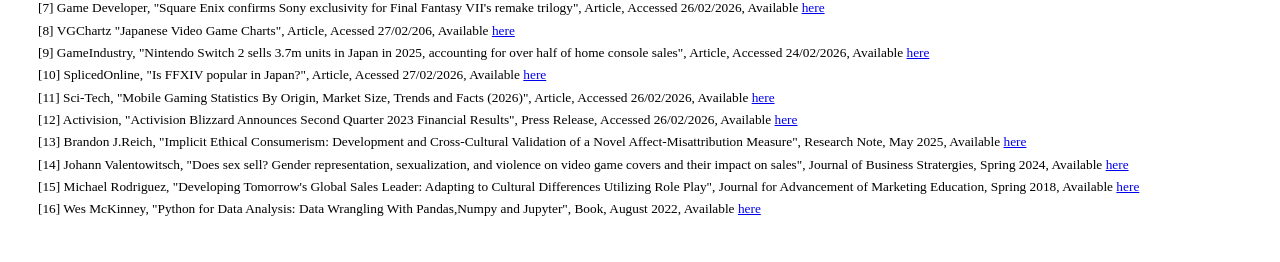
==== commit 3bf35f26: "added hyperlinks to datasets" ====
--- a/index.html
+++ b/index.html
@@ -90,8 +90,8 @@
                 Methods
             </h2>
             <p>
-                For the data research and analysis within my project I have used Python as well as Pandas,matplotlib,Numpy and Seaborn, which are all Python libraries [16]. My data is gathered from public datasets on Kaggle. The first dataset represents the names and genre of video games, as well as their global sales figures. The second represents the sales figures of consoles on release, as well as active years for older generations.
-            </p>
+                For the data research and analysis within my project I have used Python as well as Pandas,matplotlib,Numpy and Seaborn, which are all Python libraries [16]. My data is gathered from public datasets on <a href="https://www.kaggle.com/">Kaggle</a>. The first dataset represents the names and genre of <a href="https://www.kaggle.com/datasets/thedevastator/global-video-game-sales?resource=download"> video games</a>, as well as their global sales figures. The second represents the sales figures of <a href="https://www.kaggle.com/datasets/lucasgalanti/home-consoles-and-gaming-sales">consoles</a> on release, as well as active years for older generations.
+</p>
 
         <p>
             <div class="row">
--- a/Assets/StyleSheet.css
+++ b/Assets/StyleSheet.css
@@ -88,3 +88,5 @@
     float: right;
 }
 
+
+
